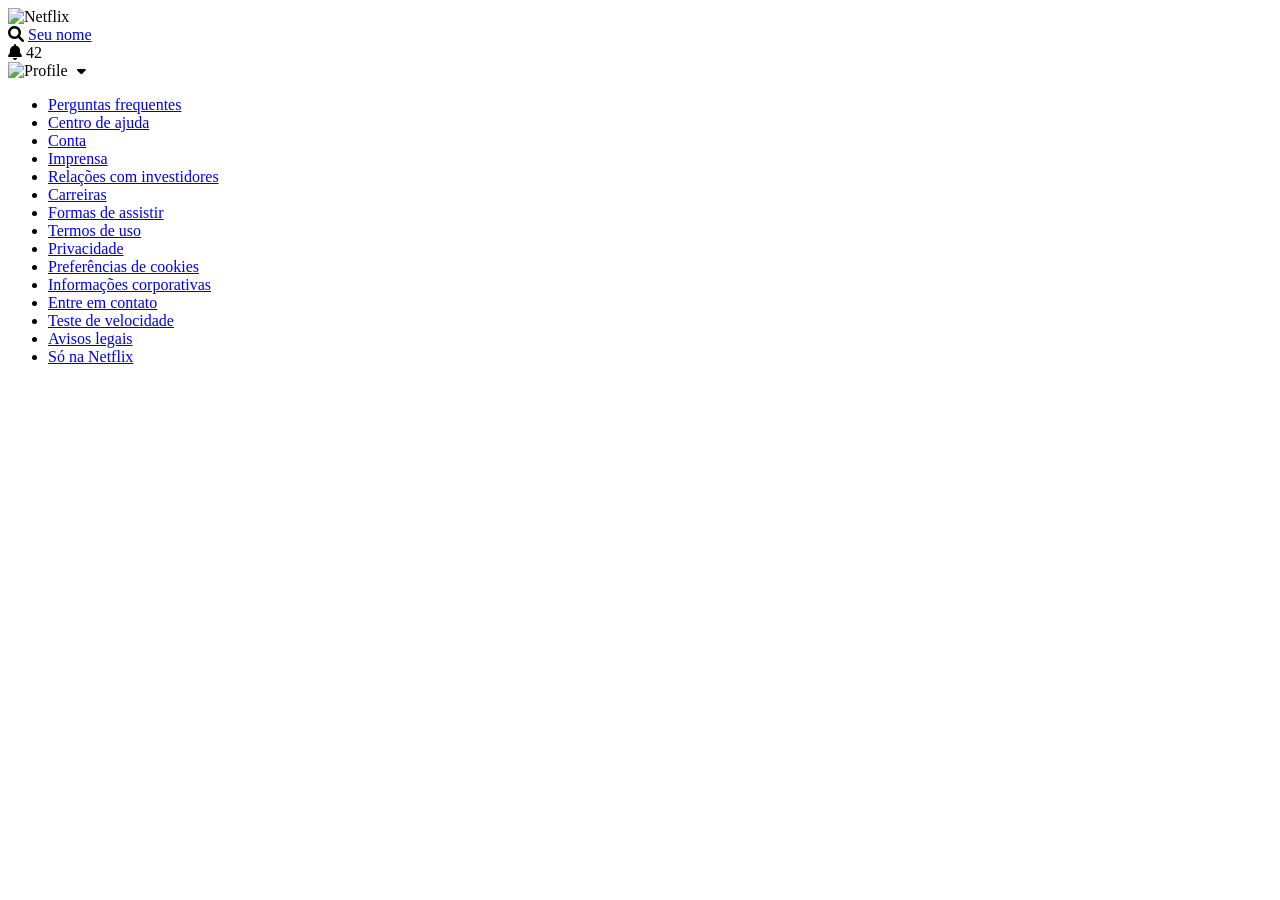
==== catalogo/catalogo.html @ b4eaa254 "Add files via upload" ====
<!DOCTYPE html>
<html lang="pt-BR">

<head>
    <meta charset="UTF-8">
    <meta name="viewport" content="width=device-width, initial-scale=1.0">
    <title>Netflix Clone</title>
    <link rel="stylesheet" href="catalogo.css">
    <link href="https://cdnjs.cloudflare.com/ajax/libs/font-awesome/6.0.0/css/all.min.css" rel="stylesheet">
    <link href="https://fonts.googleapis.com/css2?family=Roboto:wght@300;400;500;700&display=swap" rel="stylesheet">
</head>

<body>
    <!-- Navbar -->
    <header class="navbar" id="navbar">
        <div class="navbar-left">
            <img class="logo" src="https://upload.wikimedia.org/wikipedia/commons/0/08/Netflix_2015_logo.svg" alt="Netflix">
        </div>
        <div class="navbar-right">
            <i class="fas fa-search icon"></i>
            <a href="../index.html" class="kids-link">Seu nome</a>
            <div class="nav-notification">
                <i class="fas fa-bell icon"></i>
                <span class="notification-badge">42</span>
            </div>
            <a href="../index.html" class="profile-menu" style="text-decoration: none; color: inherit;">
                <img class="profile-icon" src="https://upload.wikimedia.org/wikipedia/commons/0/0b/Netflix-avatar.png" alt="Profile">
                <i class="fas fa-caret-down icon" style="font-size: 14px; margin-left: 5px;"></i>
            </a>
        </div>
    </header>

    <!-- Sliders Container -->
    <main class="sliders-container" id="main-content">
        <!-- Javascript will inject the rows here -->
    </main>

    <!-- Footer -->
    <footer>
        <div class="footer-content">
            <a href="https://www.linkedin.com/in/marcelo-oliveira-a291661a1" target="_blank">
            </a>
            <ul class="footer-links">
                <li><a href="https://www.linkedin.com/in/marcelo-oliveira-a291661a1" target="_blank">Perguntas frequentes</a></li>
                <li><a href="https://www.linkedin.com/in/marcelo-oliveira-a291661a1" target="_blank">Centro de ajuda</a></li>
                <li><a href="https://www.linkedin.com/in/marcelo-oliveira-a291661a1" target="_blank">Conta</a></li>
                <li><a href="https://www.linkedin.com/in/marcelo-oliveira-a291661a1" target="_blank">Imprensa</a></li>
                <li><a href="https://www.linkedin.com/in/marcelo-oliveira-a291661a1" target="_blank">Relações com investidores</a></li>
                <li><a href="https://www.linkedin.com/in/marcelo-oliveira-a291661a1" target="_blank">Carreiras</a></li>
                <li><a href="https://www.linkedin.com/in/marcelo-oliveira-a291661a1" target="_blank">Formas de assistir</a></li>
                <li><a href="https://www.linkedin.com/in/marcelo-oliveira-a291661a1" target="_blank">Termos de uso</a></li>
                <li><a href="https://www.linkedin.com/in/marcelo-oliveira-a291661a1" target="_blank">Privacidade</a></li>
                <li><a href="https://www.linkedin.com/in/marcelo-oliveira-a291661a1" target="_blank">Preferências de cookies</a></li>
                <li><a href="https://www.linkedin.com/in/marcelo-oliveira-a291661a1" target="_blank">Informações corporativas</a></li>
                <li><a href="https://www.linkedin.com/in/marcelo-oliveira-a291661a1" target="_blank">Entre em contato</a></li>
                <li><a href="https://www.linkedin.com/in/marcelo-oliveira-a291661a1" target="_blank">Teste de velocidade</a></li>
                <li><a href="https://www.linkedin.com/in/marcelo-oliveira-a291661a1" target="_blank">Avisos legais</a></li>
                <li><a href="https://www.linkedin.com/in/marcelo-oliveira-a291661a1" target="_blank">Só na Netflix</a></li>
            </ul>
        </div>
    </footer>

    <script type="module" src="js/main.js"></script>
</body>

</html>
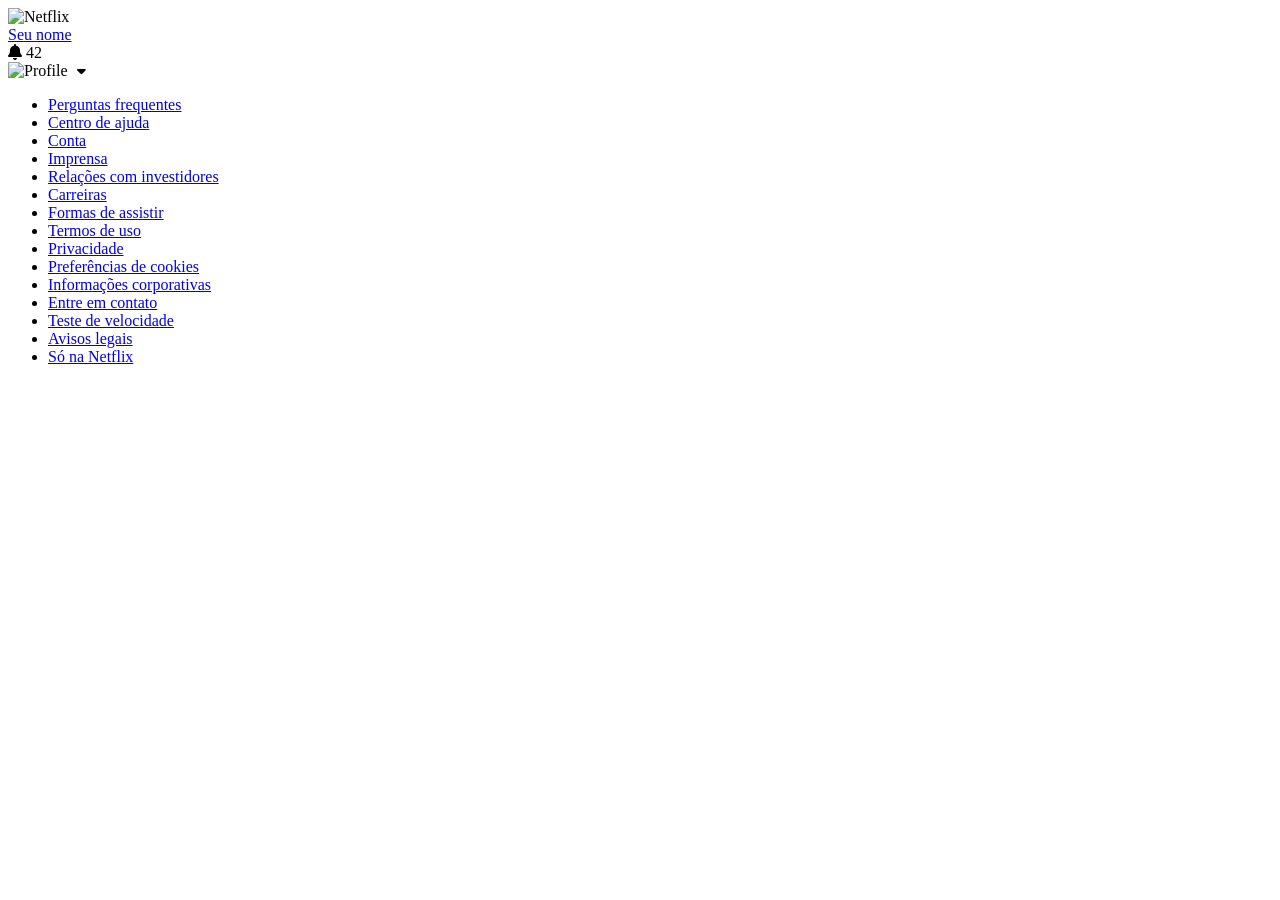
==== commit 6426762a: "catalogo.html" ====
--- a/catalogo/catalogo.html
+++ b/catalogo/catalogo.html
@@ -17,7 +17,7 @@
             <img class="logo" src="https://upload.wikimedia.org/wikipedia/commons/0/08/Netflix_2015_logo.svg" alt="Netflix">
         </div>
         <div class="navbar-right">
-            <i class="fas fa-search icon"></i>
+
             <a href="../index.html" class="kids-link">Seu nome</a>
             <div class="nav-notification">
                 <i class="fas fa-bell icon"></i>
@@ -63,4 +63,4 @@
     <script type="module" src="js/main.js"></script>
 </body>
 
-</html>+</html>
